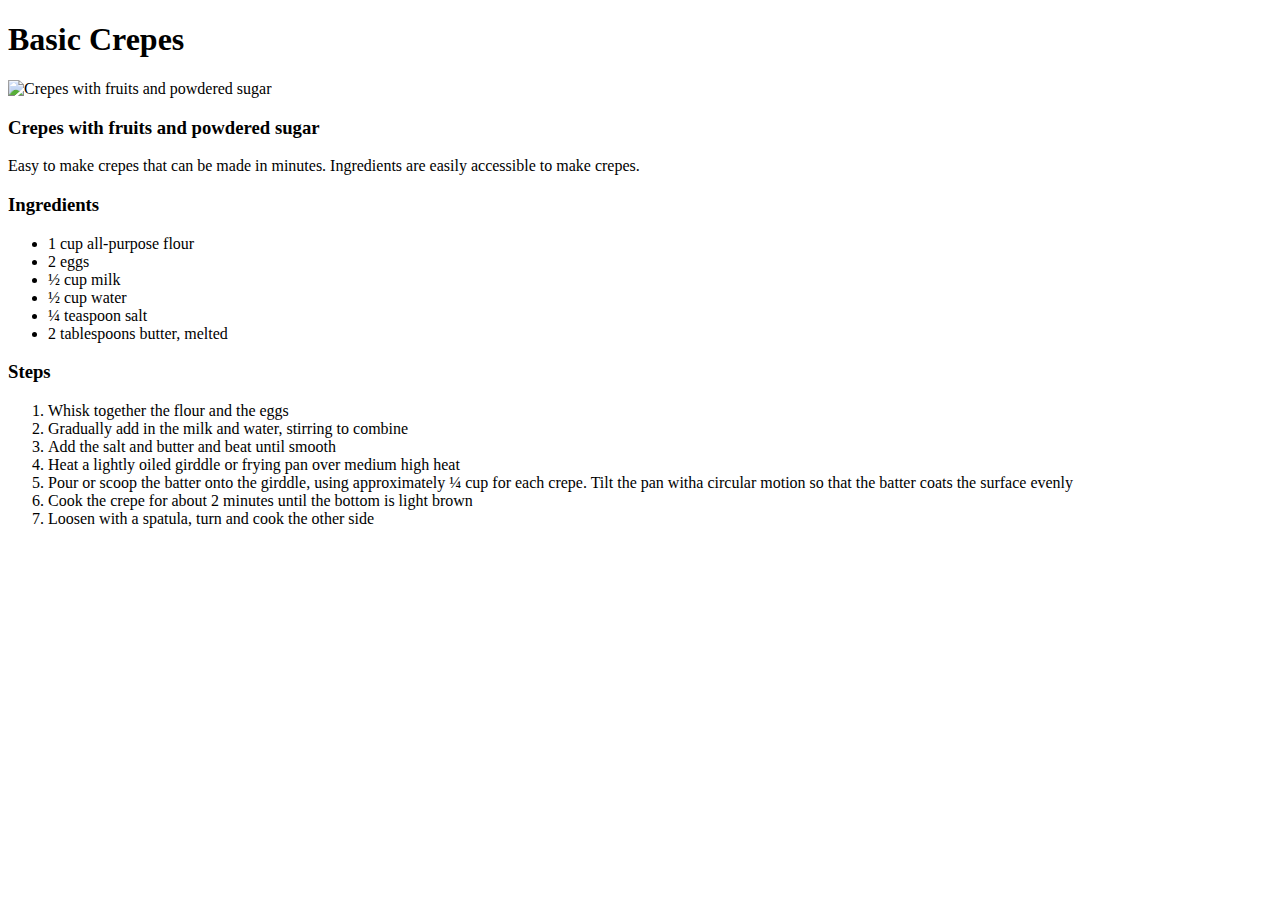
==== recipes/crepes.html @ 1f064763 "Edit crepes.html, pasta.html, and styles.css" ====
<!DOCTYPE html>
<html lan="en">
    <head>
        <title>Basic Crepes</title>
        <meta charset="utf-8">
        <link rel="stylesheet" href="style.css">
    </head>

    <body>
        <h1>Basic Crepes</h1>
        <div class="crepes">
            <img src="../images/crepes.jpg" alt="Crepes with fruits and powdered sugar">
        </div>      
        <h3>Crepes with fruits and powdered sugar</h3>
        <p>Easy to make crepes that can be made in minutes. Ingredients are easily accessible to make crepes.</p>
        
        <h3>Ingredients</h3>
        <ul>
            <li>1 cup all-purpose flour</li>
            <li>2 eggs</li>
            <li>½ cup milk</li>
            <li>½ cup water</li>
            <li>¼ teaspoon salt</li>
            <li>2 tablespoons butter, melted</li>
        </ul>

        <h3>Steps</h3>
        <ol>
            <li>Whisk together the flour and the eggs</li>
            <li>Gradually add in the milk and water, stirring to combine</li>
            <li>Add the salt and butter and beat until smooth</li>
            <li>Heat a lightly oiled girddle or frying pan over medium high heat</li>
            <li>Pour or scoop the batter onto the girddle, using approximately ¼ cup for each crepe. Tilt the pan witha circular motion so that the batter coats the surface evenly</li>
            <li>Cook the crepe for about 2 minutes until the bottom is light brown</li>
            <li>Loosen with a spatula, turn and cook the other side</li>
        </ol>
    </body>
</html>
---- recipes/style.css ----
.pancake img {
    height: auto;
    width: 400px;
}

.salad img {
    height: auto;
    width: 400px;
}

.crepes img {
    height: auto;
    width: 500px;
}
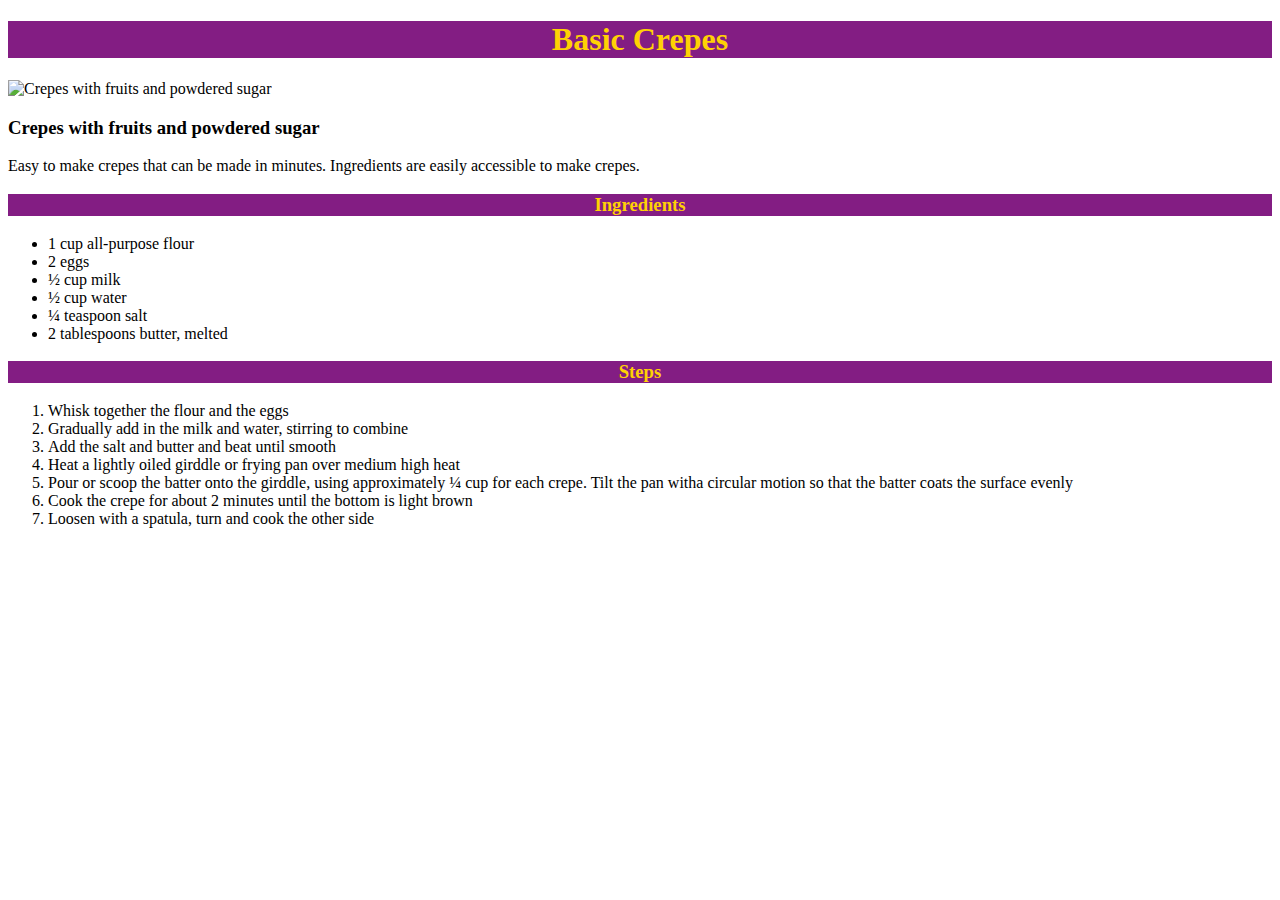
==== commit d0dfbf52: "Edit crepes.html, pancakes.html, pasta.html, and style.css" ====
--- a/recipes/crepes.html
+++ b/recipes/crepes.html
@@ -10,29 +10,30 @@
         <h1>Basic Crepes</h1>
         <div class="crepes">
             <img src="../images/crepes.jpg" alt="Crepes with fruits and powdered sugar">
-        </div>      
+        </div>  
         <h3>Crepes with fruits and powdered sugar</h3>
         <p>Easy to make crepes that can be made in minutes. Ingredients are easily accessible to make crepes.</p>
-        
-        <h3>Ingredients</h3>
-        <ul>
-            <li>1 cup all-purpose flour</li>
-            <li>2 eggs</li>
-            <li>½ cup milk</li>
-            <li>½ cup water</li>
-            <li>¼ teaspoon salt</li>
-            <li>2 tablespoons butter, melted</li>
-        </ul>
+        <div class="sub">  
+            <h3>Ingredients</h3>
+            <ul>
+                <li>1 cup all-purpose flour</li>
+                <li>2 eggs</li>
+                <li>½ cup milk</li>
+                <li>½ cup water</li>
+                <li>¼ teaspoon salt</li>
+                <li>2 tablespoons butter, melted</li>
+            </ul>
 
-        <h3>Steps</h3>
-        <ol>
-            <li>Whisk together the flour and the eggs</li>
-            <li>Gradually add in the milk and water, stirring to combine</li>
-            <li>Add the salt and butter and beat until smooth</li>
-            <li>Heat a lightly oiled girddle or frying pan over medium high heat</li>
-            <li>Pour or scoop the batter onto the girddle, using approximately ¼ cup for each crepe. Tilt the pan witha circular motion so that the batter coats the surface evenly</li>
-            <li>Cook the crepe for about 2 minutes until the bottom is light brown</li>
-            <li>Loosen with a spatula, turn and cook the other side</li>
-        </ol>
+            <h3>Steps</h3>
+            <ol>
+                <li>Whisk together the flour and the eggs</li>
+                <li>Gradually add in the milk and water, stirring to combine</li>
+                <li>Add the salt and butter and beat until smooth</li>
+                <li>Heat a lightly oiled girddle or frying pan over medium high heat</li>
+                <li>Pour or scoop the batter onto the girddle, using approximately ¼ cup for each crepe. Tilt the pan witha circular motion so that the batter coats the surface evenly</li>
+                <li>Cook the crepe for about 2 minutes until the bottom is light brown</li>
+                <li>Loosen with a spatula, turn and cook the other side</li>
+            </ol>
+        </div>
     </body>
 </html>--- a/recipes/style.css
+++ b/recipes/style.css
@@ -12,3 +12,15 @@
     height: auto;
     width: 500px;
 }
+
+.sub h3 {
+    background-color:rgb(131, 29, 131);
+    color:rgb(255, 209, 4);
+    text-align: center;
+}
+
+h1 {
+    background-color:rgb(131, 29, 131);
+    color:rgb(255, 209, 4);
+    text-align: center;
+}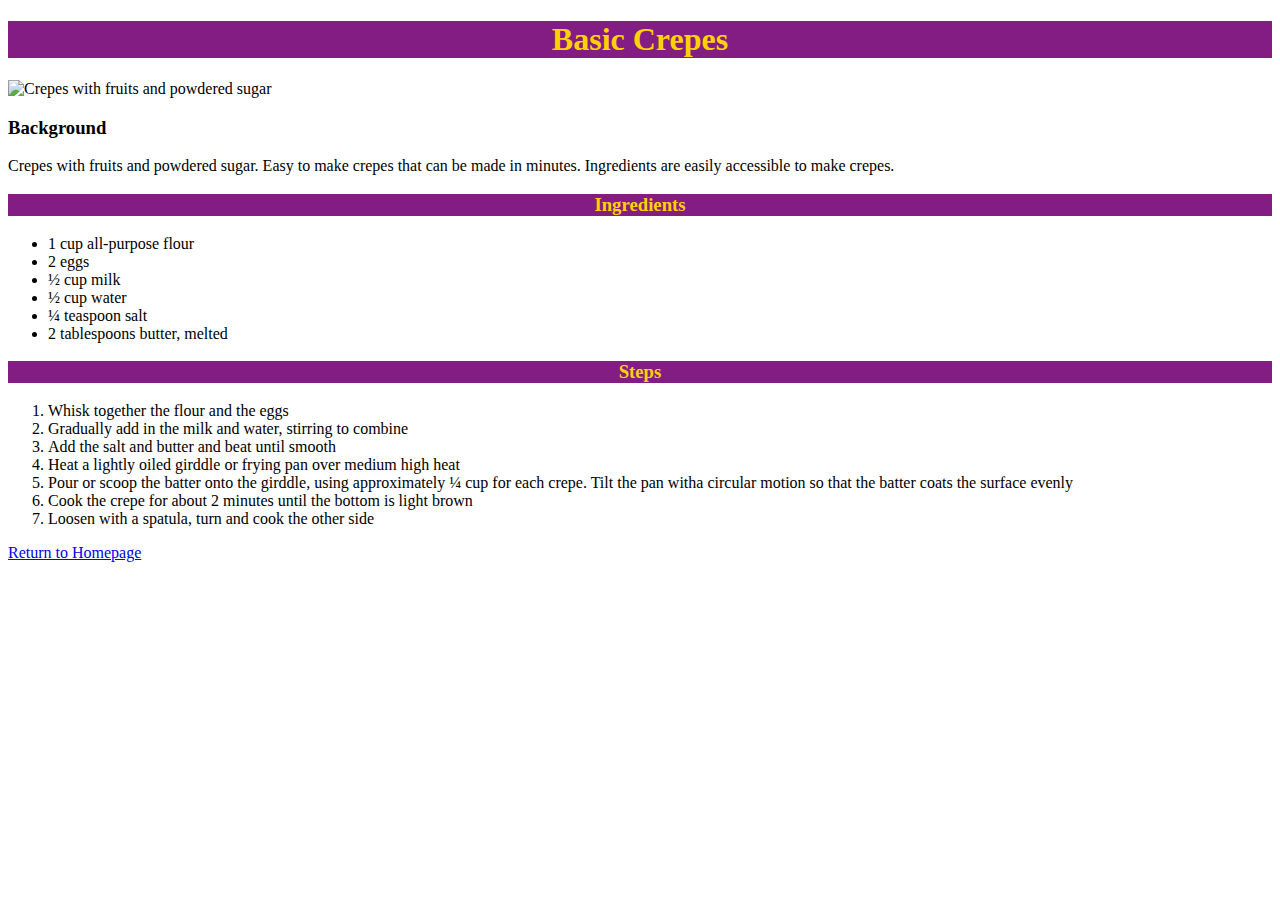
==== commit 69689e01: "Added description heading with paragraph" ====
--- a/recipes/crepes.html
+++ b/recipes/crepes.html
@@ -11,8 +11,8 @@
         <div class="crepes">
             <img src="../images/crepes.jpg" alt="Crepes with fruits and powdered sugar">
         </div>  
-        <h3>Crepes with fruits and powdered sugar</h3>
-        <p>Easy to make crepes that can be made in minutes. Ingredients are easily accessible to make crepes.</p>
+        <h3>Background</h3>
+        <p>Crepes with fruits and powdered sugar. Easy to make crepes that can be made in minutes. Ingredients are easily accessible to make crepes.</p>
         <div class="sub">  
             <h3>Ingredients</h3>
             <ul>
@@ -35,5 +35,6 @@
                 <li>Loosen with a spatula, turn and cook the other side</li>
             </ol>
         </div>
+        <a href="../index.html">Return to Homepage</a>
     </body>
 </html>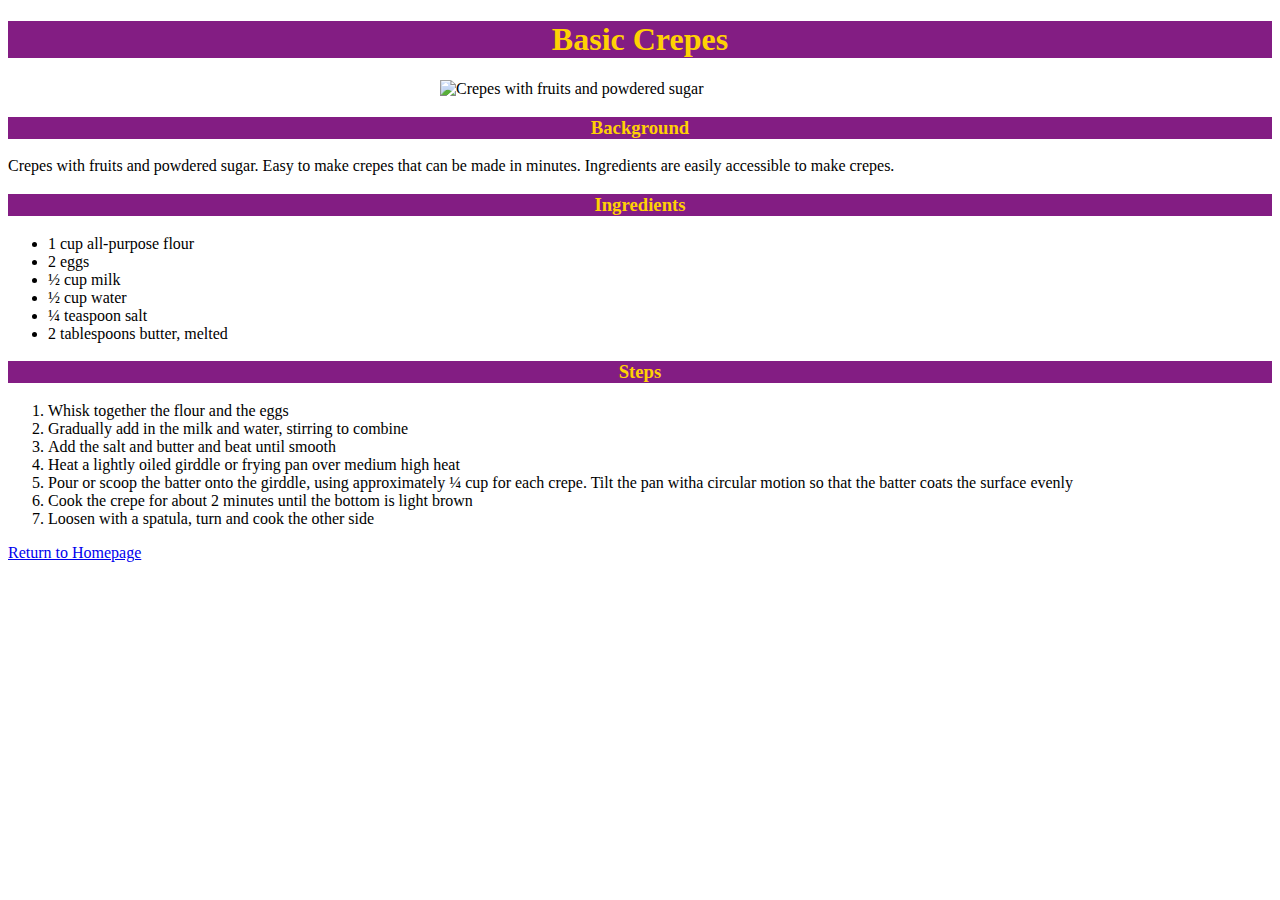
==== commit 0008bf99: "Edit the design of the page" ====
--- a/recipes/crepes.html
+++ b/recipes/crepes.html
@@ -7,13 +7,13 @@
     </head>
 
     <body>
-        <h1>Basic Crepes</h1>
+        <h1 class="title">Basic Crepes</h1>
         <div class="crepes">
             <img src="../images/crepes.jpg" alt="Crepes with fruits and powdered sugar">
         </div>  
-        <h3>Background</h3>
+        <h3 class="background">Background</h3>
         <p>Crepes with fruits and powdered sugar. Easy to make crepes that can be made in minutes. Ingredients are easily accessible to make crepes.</p>
-        <div class="sub">  
+        <div class="subtitle">  
             <h3>Ingredients</h3>
             <ul>
                 <li>1 cup all-purpose flour</li>
--- a/recipes/style.css
+++ b/recipes/style.css
@@ -1,25 +1,19 @@
-.pancake img {
+img {
     height: auto;
     width: 400px;
+    display: block;
+    margin-left: auto;
+    margin-right: auto;
 }
 
-.salad img {
-    height: auto;
-    width: 400px;
-}
-
-.crepes img {
-    height: auto;
-    width: 500px;
-}
-
-.sub h3 {
+.background,
+.subtitle h3 {
     background-color:rgb(131, 29, 131);
     color:rgb(255, 209, 4);
     text-align: center;
 }
 
-h1 {
+.title {
     background-color:rgb(131, 29, 131);
     color:rgb(255, 209, 4);
     text-align: center;
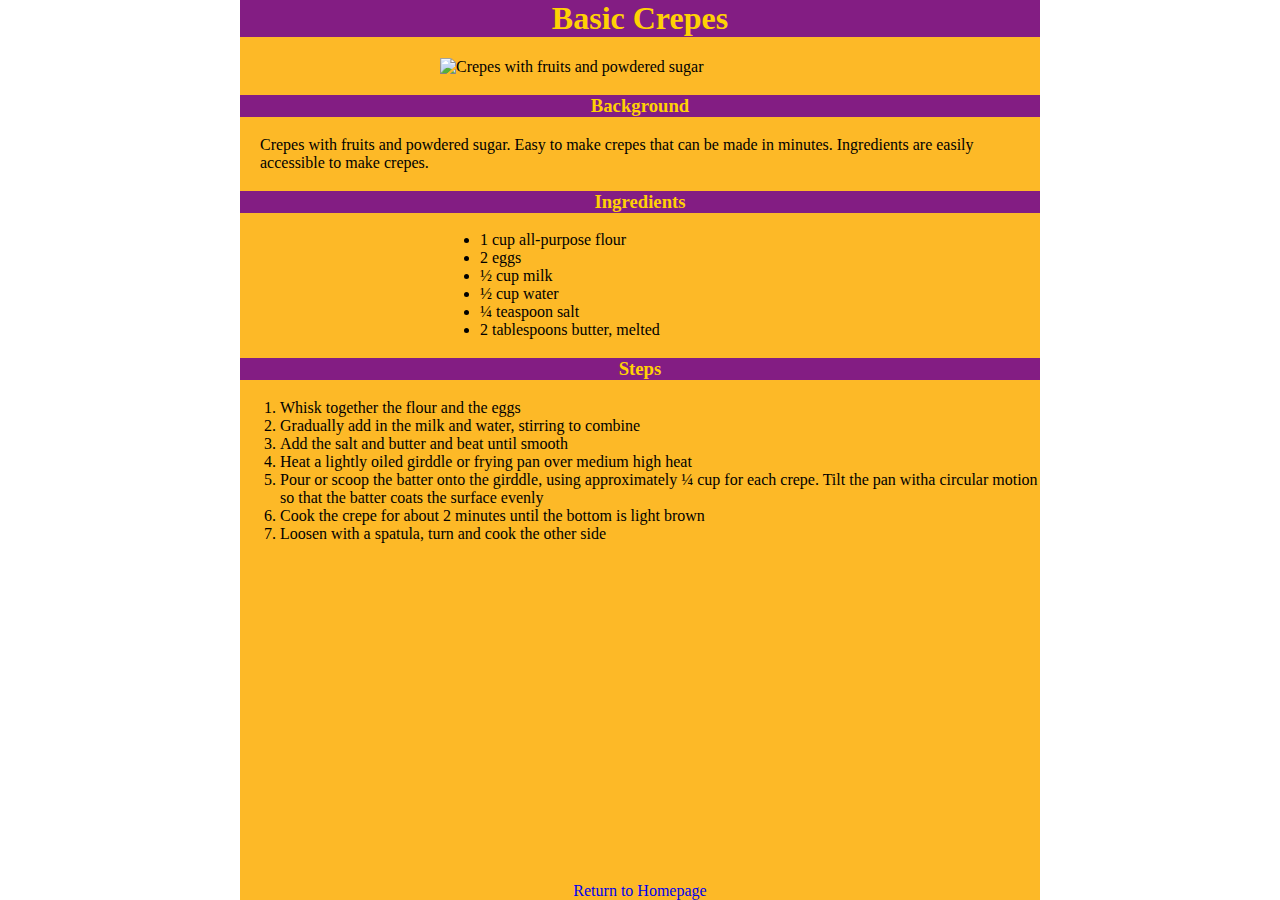
==== commit f9071ee5: "Added div elements around the homepage link and created a container for the content" ====
--- a/recipes/crepes.html
+++ b/recipes/crepes.html
@@ -7,34 +7,36 @@
     </head>
 
     <body>
-        <h1 class="title">Basic Crepes</h1>
-        <div class="crepes">
-            <img src="../images/crepes.jpg" alt="Crepes with fruits and powdered sugar">
-        </div>  
-        <h3 class="background">Background</h3>
-        <p>Crepes with fruits and powdered sugar. Easy to make crepes that can be made in minutes. Ingredients are easily accessible to make crepes.</p>
-        <div class="subtitle">  
-            <h3>Ingredients</h3>
-            <ul>
-                <li>1 cup all-purpose flour</li>
-                <li>2 eggs</li>
-                <li>½ cup milk</li>
-                <li>½ cup water</li>
-                <li>¼ teaspoon salt</li>
-                <li>2 tablespoons butter, melted</li>
-            </ul>
+        <div class="container">
+            <h1 class="title">Basic Crepes</h1>
+            <div class="crepes">
+                <img src="../images/crepes.jpg" alt="Crepes with fruits and powdered sugar">
+            </div>  
+            <h3 class="background">Background</h3>
+            <p>Crepes with fruits and powdered sugar. Easy to make crepes that can be made in minutes. Ingredients are easily accessible to make crepes.</p>
+            <div class="subtitle">  
+                <h3>Ingredients</h3>
+                <ul>
+                    <li>1 cup all-purpose flour</li>
+                    <li>2 eggs</li>
+                    <li>½ cup milk</li>
+                    <li>½ cup water</li>
+                    <li>¼ teaspoon salt</li>
+                    <li>2 tablespoons butter, melted</li>
+                </ul>
 
-            <h3>Steps</h3>
-            <ol>
-                <li>Whisk together the flour and the eggs</li>
-                <li>Gradually add in the milk and water, stirring to combine</li>
-                <li>Add the salt and butter and beat until smooth</li>
-                <li>Heat a lightly oiled girddle or frying pan over medium high heat</li>
-                <li>Pour or scoop the batter onto the girddle, using approximately ¼ cup for each crepe. Tilt the pan witha circular motion so that the batter coats the surface evenly</li>
-                <li>Cook the crepe for about 2 minutes until the bottom is light brown</li>
-                <li>Loosen with a spatula, turn and cook the other side</li>
-            </ol>
+                <h3>Steps</h3>
+                <ol>
+                    <li>Whisk together the flour and the eggs</li>
+                    <li>Gradually add in the milk and water, stirring to combine</li>
+                    <li>Add the salt and butter and beat until smooth</li>
+                    <li>Heat a lightly oiled girddle or frying pan over medium high heat</li>
+                    <li>Pour or scoop the batter onto the girddle, using approximately ¼ cup for each crepe. Tilt the pan witha circular motion so that the batter coats the surface evenly</li>
+                    <li>Cook the crepe for about 2 minutes until the bottom is light brown</li>
+                    <li>Loosen with a spatula, turn and cook the other side</li>
+                </ol>
+            </div>
         </div>
-        <a href="../index.html">Return to Homepage</a>
+        <div class="homepage"><a href="../index.html">Return to Homepage</a></div>
     </body>
 </html>--- a/recipes/style.css
+++ b/recipes/style.css
@@ -1,9 +1,31 @@
+body {
+    margin: 0;
+    height: 100vh;
+    display: flex;
+    flex-direction: column;
+}
+
+.container {
+    flex: 1;
+    width: 50rem;
+    margin-left: auto;
+    margin-right: auto;
+    background-color: #FDB927;
+}
+
 img {
     height: auto;
     width: 400px;
     display: block;
     margin-left: auto;
     margin-right: auto;
+}
+
+ul {
+    margin-left: auto;
+    margin-right: auto;
+    width: 20rem;
+    padding: 0;
 }
 
 .background,
@@ -13,8 +35,30 @@
     text-align: center;
 }
 
+p {
+    padding: 0 20px;
+}
+
 .title {
     background-color:rgb(131, 29, 131);
     color:rgb(255, 209, 4);
     text-align: center;
+    margin-top: 0;
+}
+
+a {
+    text-decoration: none;
+    text-align: center;
+}
+
+a:hover {
+    color: red;
+}
+
+.homepage {
+    text-align: center;
+    width: 50rem;
+    margin-left: auto;
+    margin-right: auto;
+    background-color: #FDB927;
 }